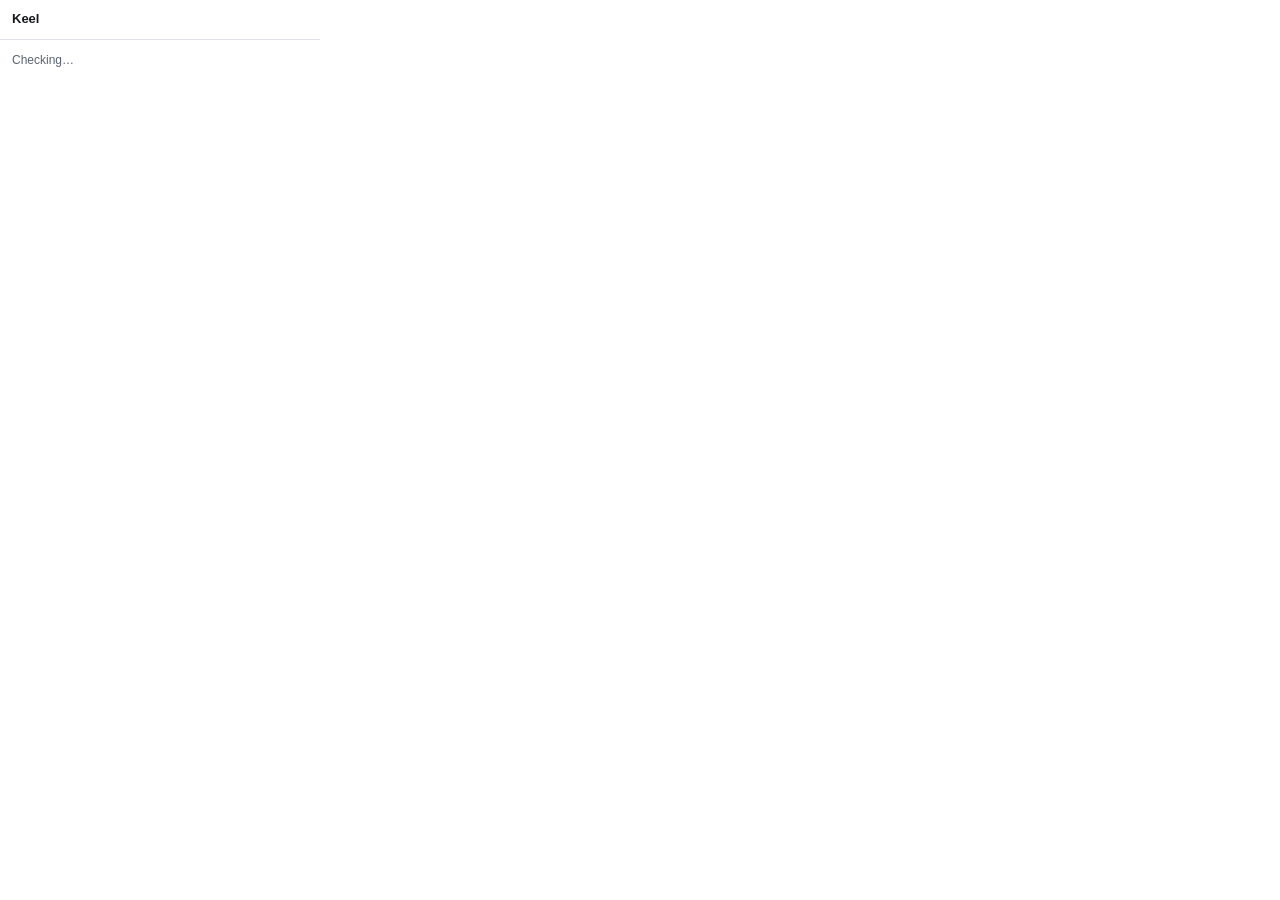
==== extension/popup.html @ 8adcc5c4 "feat(browser): autofill, arranged so a look-alike domain gets nothing Phase 5. `keel-native-host` wa" ====
<!doctype html>
<html lang="en">
  <head>
    <meta charset="utf-8" />
    <title>Keel</title>
    <link rel="stylesheet" href="popup.css" />
  </head>
  <body>
    <!--
      The popup is browser chrome. A page cannot overlay it, read it, or synthesise a click
      in it, which is why the choice of which credential to fill is made here rather than in
      an element injected into the page.
    -->
    <div id="root"></div>
    <script type="module" src="popup.js"></script>
  </body>
</html>
---- extension/popup.css ----
/* Small, quiet, and legible at popup size. */
:root {
  --bg: #ffffff;
  --ink: #16181d;
  --soft: #5b6472;
  --line: #dfe3e9;
  --accent: #1f6feb;
  --warn: #93370d;
  --warn-bg: #fffaeb;
}

@media (prefers-color-scheme: dark) {
  :root {
    --bg: #151d2e;
    --ink: #e8edf5;
    --soft: #9aa6b8;
    --line: #26314a;
    --accent: #4c8dff;
    --warn: #f5c26b;
    --warn-bg: #2a2113;
  }
}

* { box-sizing: border-box; }

body {
  margin: 0;
  width: 320px;
  background: var(--bg);
  color: var(--ink);
  font: 13px/1.45 -apple-system, BlinkMacSystemFont, "Segoe UI", Roboto, sans-serif;
}

header {
  display: flex;
  align-items: baseline;
  gap: 8px;
  padding: 10px 12px;
  border-bottom: 1px solid var(--line);
}

header .brand { font-weight: 640; }
header .origin {
  color: var(--soft);
  font-size: 11.5px;
  overflow: hidden;
  text-overflow: ellipsis;
  white-space: nowrap;
}

ul { list-style: none; margin: 0; padding: 0; max-height: 320px; overflow: auto; }
li + li { border-top: 1px solid var(--line); }

button.entry {
  display: block;
  width: 100%;
  text-align: left;
  background: none;
  border: 0;
  padding: 9px 12px;
  font: inherit;
  color: inherit;
  cursor: pointer;
}

button.entry:hover { background: color-mix(in srgb, var(--accent) 12%, transparent); }
button.entry .title { font-weight: 560; }
button.entry .sub { color: var(--soft); font-size: 11.5px; }

.pad { padding: 12px; }
.note { color: var(--soft); font-size: 12px; }
.warn {
  background: var(--warn-bg);
  color: var(--warn);
  padding: 9px 12px;
  font-size: 12px;
}
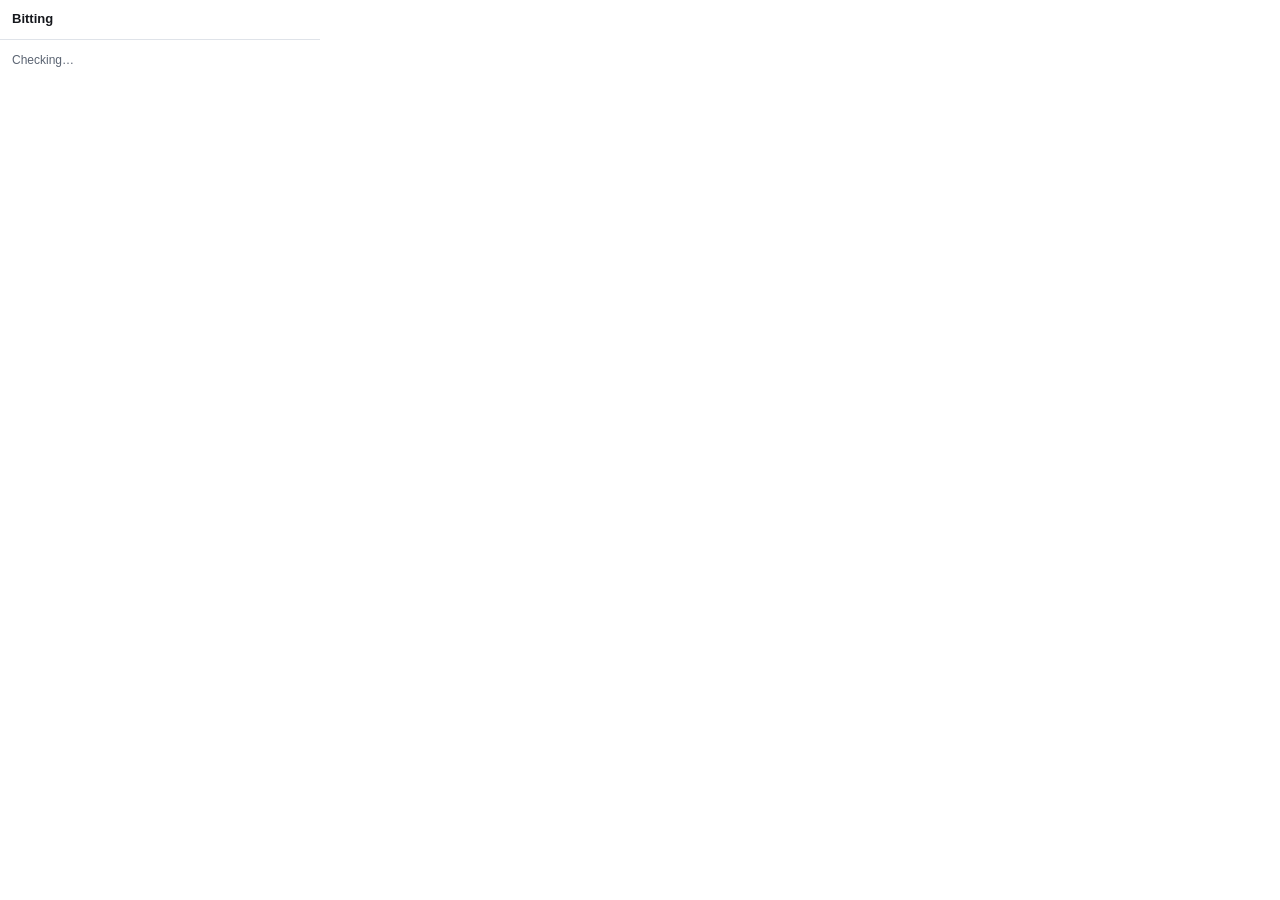
==== commit 0e4c99a1: "rename!: keel is now bitting A bitting is the pattern of cuts along a key blade, and the code that r" ====
--- a/extension/popup.html
+++ b/extension/popup.html
@@ -1,8 +1,12 @@
 <!doctype html>
+<!--
+  SPDX-License-Identifier: AGPL-3.0-or-later
+  Additional permission for app-store distribution: see LICENSE-EXCEPTION.md
+-->
 <html lang="en">
   <head>
     <meta charset="utf-8" />
-    <title>Keel</title>
+    <title>Bitting</title>
     <link rel="stylesheet" href="popup.css" />
   </head>
   <body>
--- a/extension/popup.css
+++ b/extension/popup.css
@@ -1,3 +1,8 @@
+/*
+ * SPDX-License-Identifier: AGPL-3.0-or-later
+ * Additional permission for app-store distribution: see LICENSE-EXCEPTION.md
+ */
+
 /* Small, quiet, and legible at popup size. */
 :root {
   --bg: #ffffff;
